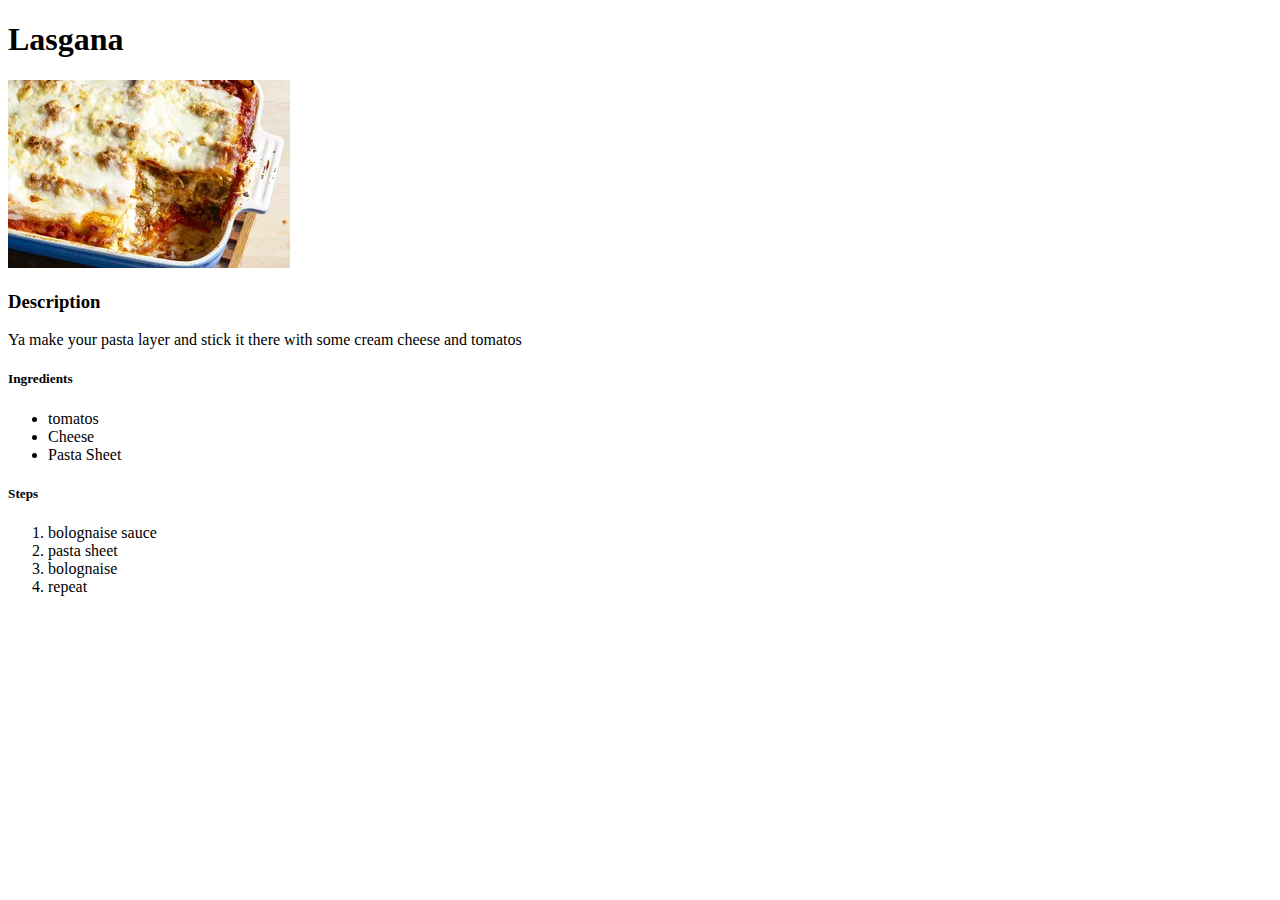
==== recipes/lasagna.html @ ed48197a "HTML Project One Complete" ====
<!DOCTYPE html>
<html lang="en">
<head>
    <meta charset="UTF-8">
    <meta http-equiv="X-UA-Compatible" content="IE=edge">
    <meta name="viewport" content="width=device-width, initial-scale=1.0">
    <title>Document</title>
</head>
<body>
    
<h1> Lasgana </h1>

<img src="../img/lasagna.jpg" >

<h3> Description </h3>

<p> Ya make your pasta layer and stick it there with some cream cheese and tomatos</p>


<h5> Ingredients </h5>

<ul>

<li> tomatos </li>
<li> Cheese</li>
<li> Pasta Sheet</li>

</ul>

<h5> Steps</h5>

<ol>

<li> bolognaise sauce </li>
<li> pasta sheet </li>
<li> bolognaise</li>
<li> repeat </li>

</ol>


</body>
</html>
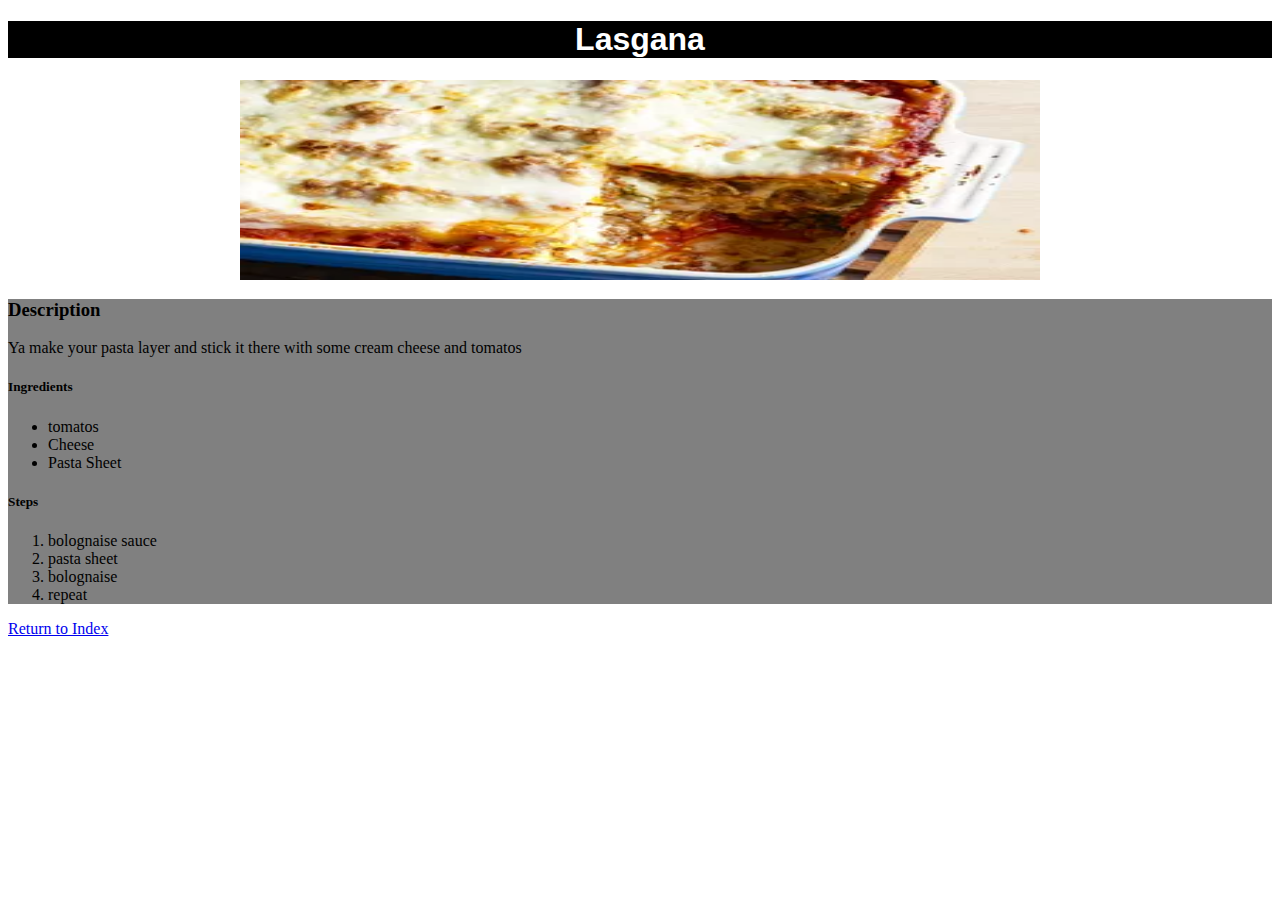
==== commit b6e99c93: "changes to recipe project, usage of divs and added return to index link on each page and all aspects" ====
--- a/recipes/lasagna.html
+++ b/recipes/lasagna.html
@@ -5,38 +5,45 @@
     <meta http-equiv="X-UA-Compatible" content="IE=edge">
     <meta name="viewport" content="width=device-width, initial-scale=1.0">
     <title>Document</title>
+    <link rel="stylesheet" href="../styles.css">
 </head>
 <body>
     
-<h1> Lasgana </h1>
+<h1 class="header"> Lasgana </h1>
 
-<img src="../img/lasagna.jpg" >
+<img class="showcase" src="../img/lasagna.jpg">
 
-<h3> Description </h3>
+<div class="description"> 
 
-<p> Ya make your pasta layer and stick it there with some cream cheese and tomatos</p>
+    <h3> Description </h3>
+
+    <p> Ya make your pasta layer and stick it there with some cream cheese and tomatos</p>
 
 
-<h5> Ingredients </h5>
+    <h5> Ingredients </h5>
 
-<ul>
+    <ul>
 
-<li> tomatos </li>
-<li> Cheese</li>
-<li> Pasta Sheet</li>
+    <li> tomatos </li>
+    <li> Cheese</li>
+    <li> Pasta Sheet</li>
 
-</ul>
+    </ul>
 
-<h5> Steps</h5>
+    <h5> Steps</h5>
 
-<ol>
+    <ol>
 
-<li> bolognaise sauce </li>
-<li> pasta sheet </li>
-<li> bolognaise</li>
-<li> repeat </li>
+    <li> bolognaise sauce </li>
+    <li> pasta sheet </li>
+    <li> bolognaise</li>
+    <li> repeat </li>
 
-</ol>
+    </ol>
+
+</div>
+
+<p> <a href="../index.html"> Return to Index</a></p>
 
 
 </body>
--- a/styles.css
+++ b/styles.css
@@ -0,0 +1,26 @@
+.header {
+    background-color: black;
+    color: white;
+    text-align: center;
+    font-weight: bold;
+    font-family: Impact, Haettenschweiler, 'Arial Narrow Bold', sans-serif;
+}
+
+.food-list {
+    background-color:aquamarine;
+    color: blue;
+}
+
+.description {
+    background-color: gray;
+}
+
+.showcase {
+    display: block;
+    width: 800px;
+    height: 200px;
+    margin-left: auto;
+    margin-right: auto;
+    
+    
+}